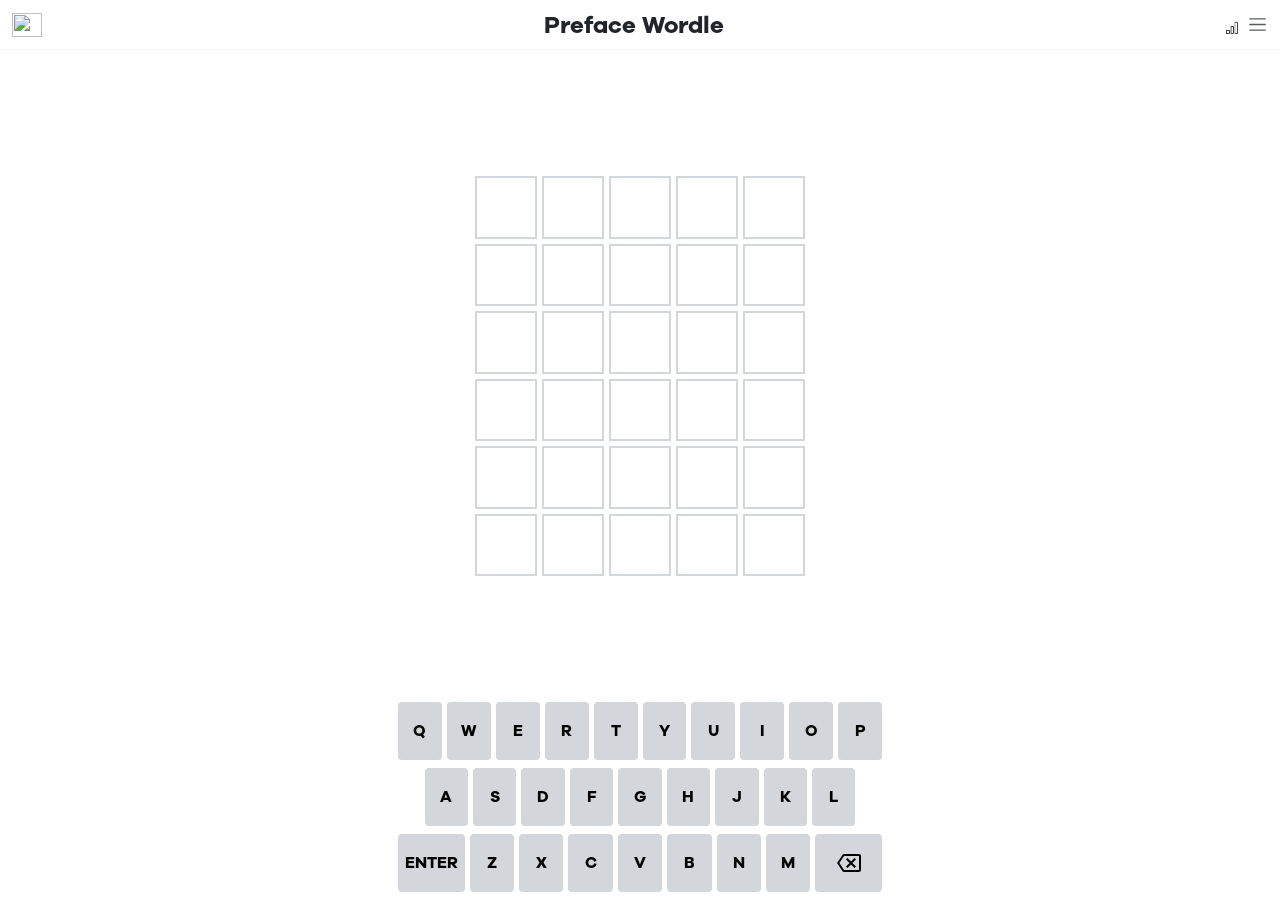
==== index.html @ 1b1cf01c "add root index" ====
<html lang="en"><head>
    <script type="module" src="/@vite/client"></script>

    <meta charset="UTF-8">
    <link rel="icon" type="image/svg+xml" href="favicon.svg">
    <meta name="viewport" content="width=device-width, initial-scale=1.0">
    <link href="https://cdn.jsdelivr.net/npm/bootstrap@5.0.2/dist/css/bootstrap.min.css" rel="stylesheet" integrity="sha384-EVSTQN3/azprG1Anm3QDgpJLIm9Nao0Yz1ztcQTwFspd3yD65VohhpuuCOmLASjC" crossorigin="anonymous">
    <link rel="stylesheet" href="https://cdn.jsdelivr.net/npm/bootstrap-icons@1.3.0/font/bootstrap-icons.css">
    <title>Preface Wordle</title>
    <link rel="stylesheet" href="./lesson6/src/style.css">
    <!-- Game scripts -->
    <script src="./lesson6/constants.js"></script>
    <script src="./lesson6/wordle.js"></script>
    <script src="./lesson6/state.js"></script>
    <script src="./lesson6/app.js"></script>
</head>
  <body>
    <!-- App div -->
    <div id="app">
      <!-- Nav -->
      <nav class="navbar navbar-light">
        <div id="nav-container" class="container-fluid">
          <a class="navbar-brand left" href=".">
            <img src="src/assets/preface_logo.svg" alt="" width="30" height="24">
          </a>
          <div class="title">Preface Wordle</div>
          <div class="right" id="nav-container-right">
            <button type="button" id="stat-button" data-bs-toggle="modal" data-bs-target="#statModal">
              <i type="button" class="bi bi-bar-chart"></i>
            </button>
          <button class="navbar-toggler" type="button" data-bs-toggle="offcanvas" data-bs-target="#offcanvasNavbar" aria-controls="offcanvasNavbar"> <span class="navbar-toggler-icon"></span> </button> <div class="offcanvas offcanvas-start" tabindex="-1" id="offcanvasNavbar" aria-labelledby="offcanvasNavbarLabel"> <div class="offcanvas-header"> <h5 class="offcanvas-title" id="offcanvasNavbarLabel"> <svg width="137" height="52" viewBox="0 0 137 52" fill="none" xmlns="http://www.w3.org/2000/svg"><path stroke="transparent" d="M38.0455 33.9786L33.1968 28.4998H32.0466V33.9786H28.0864V18.0255H36.2052C37.7375 17.952 39.2396 18.4665 40.3999 19.4623C40.9247 19.9402 41.3386 20.5255 41.6127 21.1779C41.8869 21.8302 42.0148 22.534 41.9876 23.2402C42.0208 24.4382 41.6208 25.6085 40.86 26.5392C40.0621 27.4681 38.9692 28.0996 37.7613 28.3297L42.8175 33.9786H38.0455ZM35.7903 25.2143C36.3988 25.2445 36.9984 25.0588 37.4817 24.6905C37.691 24.5199 37.8574 24.3033 37.9678 24.0578C38.0782 23.8123 38.1295 23.5446 38.1176 23.2761C38.1259 23.0131 38.0729 22.7519 37.9625 22.5127C37.8522 22.2736 37.6876 22.063 37.4817 21.8974C36.9984 21.5291 36.3988 21.3434 35.7903 21.3737H32.0466V25.2053L35.7903 25.2143Z" fill="#444A54"></path><path stroke="transparent" d="M58.1261 33.9791H45.6006V18.0259H58.0539V21.4054H49.5607V24.4045H57.3593V27.596H49.5607V30.595H58.1306L58.1261 33.9791Z" fill="#444A54"></path><path stroke="transparent" d="M65.7755 24.8342H73.3124V28.2629H65.7755V33.9791H61.8198V18.0259H74.2461V21.486H65.7755V24.8342Z" fill="#444A54"></path><path stroke="transparent" d="M87.7775 33.9791L86.6499 31.074H79.8843L78.7566 33.9791H74.5078L81.2284 18.0259H85.2878L92.0128 33.9791H87.7775ZM83.2671 22.4528L81.2284 27.69H85.3284L83.2671 22.4528Z" fill="#444A54"></path><path stroke="transparent" d="M110.091 28.0029C109.802 29.8389 108.822 31.4977 107.348 32.6448C105.81 33.7946 103.924 34.3912 101.999 34.3368C100.878 34.3606 99.7637 34.1596 98.7228 33.7458C97.682 33.332 96.736 32.7139 95.9416 31.9286C95.1354 31.1661 94.498 30.2454 94.0702 29.225C93.6423 28.2047 93.4332 27.107 93.4563 26.0021C93.435 24.8987 93.6449 23.803 94.0728 22.7843C94.5006 21.7657 95.137 20.8463 95.9416 20.0846C96.7348 19.297 97.6803 18.6769 98.7213 18.2615C99.7624 17.8461 100.877 17.644 101.999 17.6674C103.891 17.6279 105.743 18.2136 107.263 19.3325C108.742 20.414 109.751 22.0149 110.082 23.8087L106.198 24.704C106.05 23.7182 105.538 22.822 104.763 22.1887C103.987 21.5554 103.002 21.2299 101.999 21.2752C101.393 21.2626 100.79 21.3756 100.231 21.6068C99.6707 21.838 99.1654 22.1824 98.7471 22.6181C98.3078 23.0647 97.9637 23.5945 97.7351 24.1758C97.5065 24.7572 97.3981 25.3783 97.4165 26.0021C97.3995 26.6271 97.5084 27.2491 97.7369 27.8318C97.9654 28.4144 98.3088 28.9459 98.7471 29.395C99.1623 29.8365 99.6664 30.1865 100.227 30.4224C100.787 30.6584 101.391 30.775 101.999 30.7648C102.979 30.7919 103.938 30.4749 104.705 29.8695C105.501 29.19 106.038 28.2615 106.23 27.2375L110.091 28.0029Z" fill="#444A54"></path><path stroke="transparent" d="M126.067 33.9791H113.541V18.0259H125.994V21.4054H117.501V24.4045H125.3V27.596H117.501V30.595H126.071L126.067 33.9791Z" fill="#444A54"></path><path stroke="transparent" d="M14.8933 31.0693H10.9331V33.9789H14.8933V31.0693Z" fill="#444A54"></path><path stroke="transparent" d="M23.1609 19.5388C22.0964 18.5272 20.6606 18.0229 18.8534 18.0259H10.9331V23.845H14.8842V21.383H18.3889C19.0458 21.3497 19.6908 21.5658 20.193 21.9873C20.4137 22.1876 20.5881 22.433 20.7041 22.7065C20.8201 22.98 20.875 23.2753 20.8651 23.5719C20.8786 23.8754 20.8264 24.1783 20.7121 24.4601C20.5977 24.742 20.4238 24.9962 20.2021 25.2057C19.7015 25.6301 19.0552 25.8466 18.3979 25.81H10.9331V29.0955H18.6865C20.5388 29.0955 22.0137 28.5882 23.1113 27.5736C23.6601 27.0536 24.0906 26.4231 24.3737 25.7244C24.6569 25.0257 24.7862 24.275 24.7531 23.5227C24.7841 22.7849 24.6583 22.049 24.384 21.3627C24.1097 20.6763 23.693 20.0549 23.1609 19.5388Z" fill="#444A54"></path></svg> </h5> <button type="button" class="btn-close text-reset" data-bs-dismiss="offcanvas" aria-label="Close"></button> </div> <div class="offcanvas-body"> <ul class="navbar-nav justify-content-end flex-grow-1 pe-3"> <li class="nav-item dropdown"> <a class="nav-link dropdown-toggle" href="#" id="offcanvasNavbarDropdown" role="button" data-bs-toggle="dropdown" aria-expanded="false"> Students </a> <ul class="dropdown-menu" aria-labelledby="offcanvasNavbarDropdown"> <li> <a class="dropdown-item" href="/students/nba_wordle/index.html">NBA</a> </li> </ul> </li> </ul> </div> </div> </div>
        </div>
      </nav>

      <!-- Game div -->
      <div id="game">
        <div id="board-container"><div id="board"><div class="row"><div class="tile" data-status="empty"></div><div class="tile" data-status="empty"></div><div class="tile" data-status="empty"></div><div class="tile" data-status="empty"></div><div class="tile" data-status="empty"></div></div><div class="row"><div class="tile" data-status="empty"></div><div class="tile" data-status="empty"></div><div class="tile" data-status="empty"></div><div class="tile" data-status="empty"></div><div class="tile" data-status="empty"></div></div><div class="row"><div class="tile" data-status="empty"></div><div class="tile" data-status="empty"></div><div class="tile" data-status="empty"></div><div class="tile" data-status="empty"></div><div class="tile" data-status="empty"></div></div><div class="row"><div class="tile" data-status="empty"></div><div class="tile" data-status="empty"></div><div class="tile" data-status="empty"></div><div class="tile" data-status="empty"></div><div class="tile" data-status="empty"></div></div><div class="row"><div class="tile" data-status="empty"></div><div class="tile" data-status="empty"></div><div class="tile" data-status="empty"></div><div class="tile" data-status="empty"></div><div class="tile" data-status="empty"></div></div><div class="row"><div class="tile" data-status="empty"></div><div class="tile" data-status="empty"></div><div class="tile" data-status="empty"></div><div class="tile" data-status="empty"></div><div class="tile" data-status="empty"></div></div></div></div>
        <div id="keyboard-container"><div id="keyboard"><div class="row"><button data-key="q">q</button><button data-key="w">w</button><button data-key="e">e</button><button data-key="r">r</button><button data-key="t">t</button><button data-key="y">y</button><button data-key="u">u</button><button data-key="i">i</button><button data-key="o">o</button><button data-key="p">p</button></div><div class="row"><span class="half"></span><button data-key="a">a</button><button data-key="s">s</button><button data-key="d">d</button><button data-key="f">f</button><button data-key="g">g</button><button data-key="h">h</button><button data-key="j">j</button><button data-key="k">k</button><button data-key="l">l</button><span class="half"></span></div><div class="row"><button data-key="Enter" class="one-and-a-half">enter</button><button data-key="z">z</button><button data-key="x">x</button><button data-key="c">c</button><button data-key="v">v</button><button data-key="b">b</button><button data-key="n">n</button><button data-key="m">m</button><button data-key="Backspace" class="one-and-a-half"><svg xmlns="http://www.w3.org/2000/svg" height="24" viewBox="0 0 24 24" width="24"><path fill="var(--color-tone-1)" d="M22 3H7c-.69 0-1.23.35-1.59.88L0 12l5.41 8.11c.36.53.9.89 1.59.89h15c1.1 0 2-.9 2-2V5c0-1.1-.9-2-2-2zm0 16H7.07L2.4 12l4.66-7H22v14zm-11.59-2L14 13.41 17.59 17 19 15.59 15.41 12 19 8.41 17.59 7 14 10.59 10.41 7 9 8.41 12.59 12 9 15.59z"></path></svg></button></div></div></div>
      </div>
    </div>

    <!-- Bootstrap script -->
    <script src="https://cdn.jsdelivr.net/npm/bootstrap@5.0.2/dist/js/bootstrap.bundle.min.js" integrity="sha384-MrcW6ZMFYlzcLA8Nl+NtUVF0sA7MsXsP1UyJoMp4YLEuNSfAP+JcXn/tWtIaxVXM" crossorigin="anonymous" type="module"></script>
</html>
---- lesson6/src/style.css ----
@font-face {
    font-family: GalanoGrotesque;
    font-style: normal;
    font-weight: 400;
    src: url("./fonts/GalanoGrotesqueRegular.otf") format("opentype");
}

@font-face {
    font-family: GalanoGrotesque;
    font-style: normal;
    font-weight: 500;
    src: url("./fonts/GalanoGrotesqueMedium.otf") format("opentype");
}

@font-face {
    font-family: GalanoGrotesque;
    font-weight: 600;
    src: url("./fonts/GalanoGrotesqueSemiBold.otf") format("opentype");
}

@font-face {
    font-family: GalanoGrotesque;
    font-weight: 700;
    src: url("./fonts/GalanoGrotesqueBold.otf") format("opentype");
}

/* Remove Bootstrap styling */

.row,
.row > *,
button,
div,
h1,
h2,
h3,
h5,
p {
    display: unset;
    flex-wrap: unset;
    flex-shrink: unset;
    flex: unset;
    flex-direction: unset;
    margin: unset;
    padding: unset;
    width: unset;
    height: unset;
    max-width: unset;
    font-weight: unset;
    font-size: unset;
    line-height: unset;
    color: unset;
    border: unset;
    opacity: unset;
    outline-color: unset;
    outline-style: unset;
    outline-width: unset;
    box-shadow: none;
}

html,
body,
#app {
    height: 100%;
}

body {
    font-family: "GalanoGrotesque", "Open Sans", "Helvetica", "sans-serif";
    margin: 0;
    display: flex;
    flex-direction: column;
    justify-content: center;
    overflow-y: hidden;
}

nav {
    border-bottom: 1px solid rgb(244, 245, 246);
    height: 50px;
    display: flex;
    justify-content: space-between;
    align-items: center;
    padding: 0 16px;
}

nav .navbar-brand {
    margin: 0;
    padding: 0;
    font-size: inherit;
}

nav .left {
    justify-self: flex-start;
}

nav .title {
    font-weight: 700;
    text-align: center;
    font-size: 1.5rem;
    line-height: 100%;
}

nav .right {
    display: flex;
    justify-content: flex-end;
    align-items: flex-end;
}

nav .right i,
nav .right svg {
    font-size: 14px;
}

nav .right .navbar-toggler {
    padding: 0;
    border: none;
    font-size: 14px;
    margin-left: 8px;
}

nav .right .navbar-toggler:focus {
    box-shadow: none;
}

nav #stat-button {
    background-color: transparent;
}

#game {
    width: 100%;
    max-width: 500px;
    margin: 0 auto;
    height: calc(100% - 50px);
    display: flex;
    flex-direction: column;
    align-content: space-between;
}

#board-container {
    display: flex;
    justify-content: center;
    align-items: center;
    flex-grow: 1;
    overflow: hidden;
}

#board-container #board {
    display: grid;
    grid-template-rows: repeat(6, 1fr);
    grid-gap: 5px;
    padding: 10px;
    box-sizing: border-box;
    min-width: 350px;
    min-height: 420px;
}

@media only screen and (max-width: 320px) {
    #board-container #board {
        min-width: 320px;
        min-height: 420px;
    }
}

@media only screen and (max-height: 670px) {
    #board-container #board {
        min-width: 80%;
        min-height: 80%;
    }
}

.row {
    display: grid;
    grid-template-columns: repeat(5, 1fr);
    grid-gap: 5px;
    row-gap: 5px;
    column-gap: 5px;
}

.row[data-status="invalid"] {
    animation-name: Shake;
    animation-duration: 600ms;
}

@keyframes Shake {
    10%,
    90% {
        transform: translateX(-1px);
    }
    20%,
    80% {
        transform: translateX(2px);
    }
    30%,
    50%,
    70% {
        transform: translateX(-4px);
    }
    40%,
    60% {
        transform: translateX(4px);
    }
}

.tile {
    width: 100%;
    display: inline-flex;
    justify-content: center;
    align-items: center;
    font-size: 2rem;
    line-height: 2rem;
    font-weight: bold;
    vertical-align: middle;
    box-sizing: border-box;
    color: #121213;
    text-transform: uppercase;
    user-select: none;
    border: 2px solid #d3d6da;
}

.tile[data-status="tbd"] {
    border: 2px solid #878a8c;
}

.tile[data-status="correct"] {
    border: 2px solid rgb(113, 204, 173);
    background-color: rgb(113, 204, 173);
    color: #ffffff;
}

.tile[data-status="present"] {
    border: 2px solid rgb(248, 192, 109);
    background-color: rgb(248, 192, 109);
    color: #ffffff;
}

.tile[data-status="absent"] {
    border: 2px solid rgb(48, 52, 54);
    background-color: rgb(48, 52, 54);
    color: #ffffff;
}

.tile[data-status="reveal"] {
    color: transparent;
}

.tile[data-animation="pop"] {
    animation-name: PopIn;
    animation-duration: 100ms;
}

@keyframes PopIn {
    from {
        transform: scale(0.8);
        opacity: 0;
    }
    40% {
        transform: scale(1.1);
        opacity: 1;
    }
}

.tile[data-animation="flip"] {
    animation-name: Flip;
    animation-duration: 500ms;
    animation-timing-function: ease-in-out;
}

@keyframes Flip {
    0% {
        transform: rotateX(0);
    }
    50% {
        transform: rotateX(-90deg);
    }
    100% {
        transform: rotateX(0);
    }
}

.tile[data-animation="flip-in"] {
    animation-name: FlipIn;
    animation-duration: 250ms;
    animation-timing-function: ease-in-out;
}

@keyframes FlipIn {
    0% {
        transform: rotateX(0);
    }
    100% {
        transform: rotateX(-90deg);
    }
}

.tile[data-animation="flip-out"] {
    animation-name: FlipOut;
    animation-duration: 250ms;
    animation-timing-function: ease-in-out;
}

@keyframes FlipOut {
    0% {
        transform: rotateX(-90deg);
    }
    100% {
        transform: rotateX(0);
    }
}

.tile[data-animation="win"] {
    animation-name: Bounce;
    animation-duration: 1000ms;
}

@keyframes Bounce {
    0%,
    20% {
        transform: translateY(0);
    }
    40% {
        transform: translateY(-30px);
    }
    50% {
        transform: translateY(5px);
    }
    60% {
        transform: translateY(-15px);
    }
    80% {
        transform: translateY(2px);
    }
    100% {
        transform: translateY(0);
    }
}

@media (max-height: 600px) {
    .tile {
        font-size: 1em;
        line-height: 1em;
    }
}

#keyboard-container {
    margin: 0 8px;
}

#keyboard {
    user-select: none;
}

#keyboard .row {
    display: flex;
    justify-content: center;
    margin: 0 auto 8px;
    touch-action: manipulation;
}

#keyboard .row .half {
    flex: 0.5;
}

#keyboard .row button {
    font-family: inherit;
    font-weight: bold;
    border: 0;
    padding: inherit;
    height: 58px;
    border-radius: 4px;
    cursor: pointer;
    user-select: none;
    background-color: #d3d6da;
    color: #000000;
    flex: 1;
    display: flex;
    justify-content: center;
    align-items: center;
    text-transform: uppercase;
    -webkit-tap-highlight-color: rgba(0, 0, 0, 0.3);
}

#keyboard .row button svg {
    pointer-events: none;
}

#keyboard .row button.one-and-a-half {
    flex: 1.5;
}

#keyboard .row button[data-status="correct"] {
    background-color: rgb(113, 204, 173);
    color: #ffffff;
}

#keyboard .row button[data-status="present"] {
    background-color: rgb(248, 192, 109);
    color: #ffffff;
}

#keyboard .row button[data-status="absent"] {
    background-color: rgb(48, 52, 54);
    color: #ffffff;
}

#keyboard .row button[data-key="↵"],
#keyboard .row button[data-key="←"] {
    font-size: 0.7rem;
    flex: 1.5;
}

.toast {
    padding: 11px 20px;
    position: absolute;
    top: 10%;
    left: 50%;
    transform: translate(-50%, -50%);
    background: rgb(24 24 24 / 80%);
    color: #ffffff;
    border-radius: 5px;
    text-align: center;
    font-size: 14px;
    z-index: 9999;
    visibility: visible;
    opacity: 1;
    transition: opacity 2s linear;
}

/* overriding bootstrap */

.toast:not(.showing):not(.show) {
    opacity: 1;
}

.toast.hide {
    display: block;
}

.modal h1,
.modal h5 {
    width: 100%;
    text-align: center;
    font-weight: 700;
    text-transform: uppercase;
}

.modal .modal-header button {
    position: absolute;
    right: 1em;
}

.modal .modal-body {
    text-align: center;
}

#statistics {
    display: flex;
    margin-bottom: 0;
}

.statistic-container {
    flex: 1;
}

.statistic-container .statistic {
    font-size: 36px;
    font-weight: 400;
    display: flex;
    align-items: center;
    justify-content: center;
    text-align: center;
    letter-spacing: 0.05em;
    font-variant-numeric: proportional-nums;
}

.statistic.timer {
    font-variant-numeric: initial;
}

.statistic-container .label {
    font-size: 12px;
    display: flex;
    align-items: center;
    justify-content: center;
    text-align: center;
}

#guess-distribution {
    width: 80%;
}

.graph-container {
    width: 100%;
    height: 20px;
    display: flex;
    align-items: center;
    padding-bottom: 4px;
    font-size: 14px;
    line-height: 20px;
}

.graph-container .guess {
    text-align: center;
    width: 10%;
    height: 100%;
}

.graph-container .graph {
    width: 100%;
    height: 100%;
    padding-left: 4px;
}

.graph-container .graph .graph-bar {
    height: 100%;
    /* Assume no wins */
    width: 0%;
    position: relative;
    background-color: rgb(48, 52, 54);
    display: flex;
    justify-content: center;
    align-items: center;
}

.graph-container .graph .graph-bar.highlight {
    background-color: rgb(113, 204, 173);
}

.graph-container .graph .graph-bar.align-right {
    justify-content: flex-end;
    padding-right: 8px;
}

.graph-container .graph .num-guesses {
    font-weight: bold;
    color: #ffffff;
}

#statistics,
#guess-distribution {
    padding-bottom: 10px;
}

.footer {
    display: flex;
    width: 100%;
    margin-top: 8px;
}

.countdown {
    border-right: 1px solid #121213;
    padding-right: 12px;
    width: 50%;
}

.share {
    display: flex;
    justify-content: center;
    align-items: center;
    padding-left: 12px;
    width: 50%;
}

.no-data {
    text-align: center;
}

button#share-button {
    background-color: rgb(113, 204, 173);
    color: #ffffff;
    font-family: inherit;
    font-weight: bold;
    border-radius: 4px;
    cursor: pointer;
    border: none;
    user-select: none;
    display: flex;
    justify-content: center;
    align-items: center;
    text-transform: uppercase;
    -webkit-tap-highlight-color: rgba(0, 0, 0, 0.3);
    width: 80%;
    font-size: 20px;
    height: 52px;
    -webkit-filter: brightness(100%);
}

button#share-button:hover {
    opacity: 0.9;
}

button#share-button i {
    margin-left: 8px;
    font-size: 14px;
    align-self: center;
}

.dropdown-menu {
    border: none;
}

.dropdown-menu.show .dropdown-item:active {
    background-color: rgb(40, 151, 188);
}

.offcanvas-title {
    font-weight: 700;
}
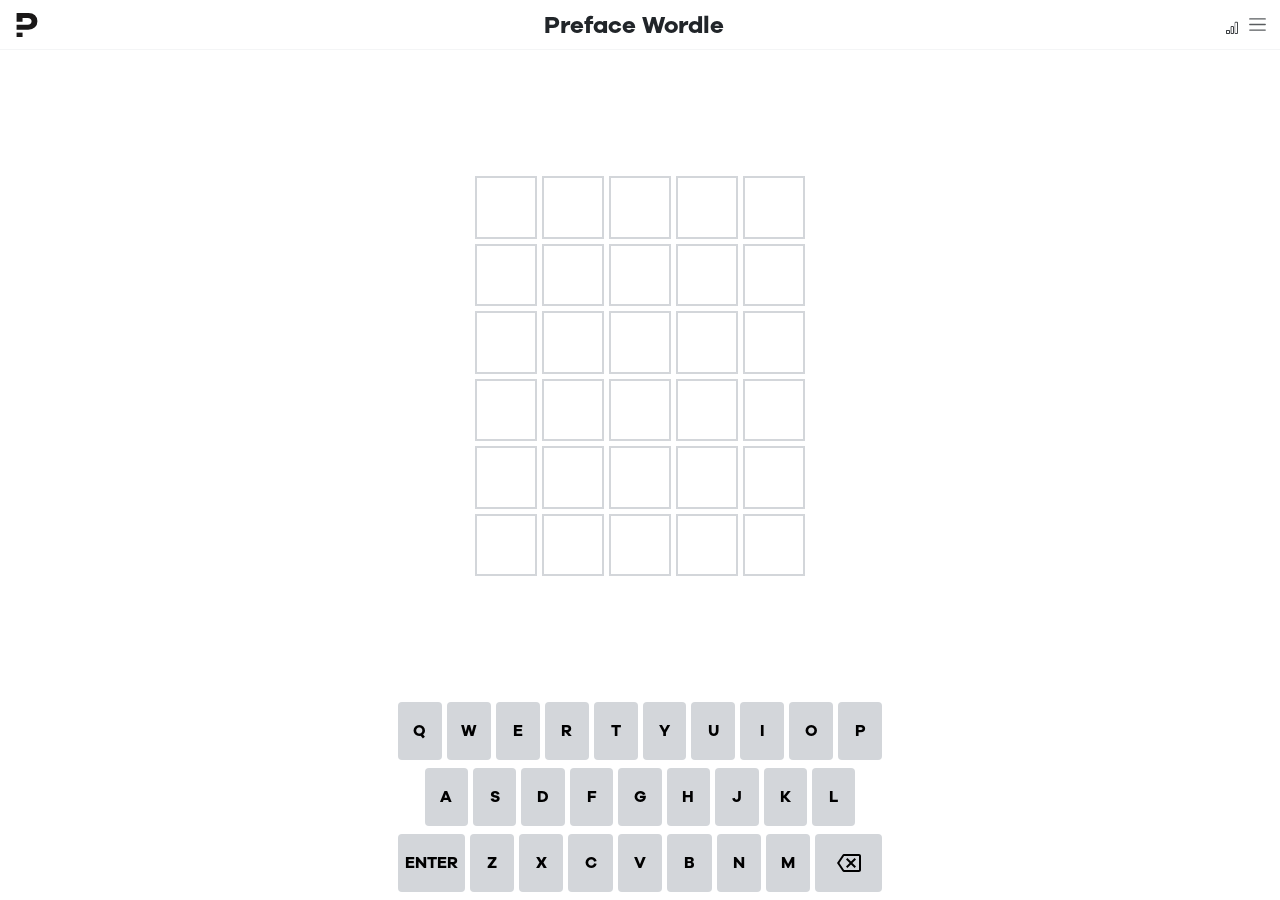
==== commit df7745b2: "objective comments and index update" ====
--- a/index.html
+++ b/index.html
@@ -1,8 +1,6 @@
 <html lang="en"><head>
-    <script type="module" src="/@vite/client"></script>
-
     <meta charset="UTF-8">
-    <link rel="icon" type="image/svg+xml" href="favicon.svg">
+    <link rel="icon" type="image/svg+xml" href="./lesson6/src/assets/preface_favicon.svg">
     <meta name="viewport" content="width=device-width, initial-scale=1.0">
     <link href="https://cdn.jsdelivr.net/npm/bootstrap@5.0.2/dist/css/bootstrap.min.css" rel="stylesheet" integrity="sha384-EVSTQN3/azprG1Anm3QDgpJLIm9Nao0Yz1ztcQTwFspd3yD65VohhpuuCOmLASjC" crossorigin="anonymous">
     <link rel="stylesheet" href="https://cdn.jsdelivr.net/npm/bootstrap-icons@1.3.0/font/bootstrap-icons.css">
@@ -21,7 +19,7 @@
       <nav class="navbar navbar-light">
         <div id="nav-container" class="container-fluid">
           <a class="navbar-brand left" href=".">
-            <img src="src/assets/preface_logo.svg" alt="" width="30" height="24">
+            <img src="./lesson6/src/assets/preface_logo.svg" alt="" width="30" height="24">
           </a>
           <div class="title">Preface Wordle</div>
           <div class="right" id="nav-container-right">
